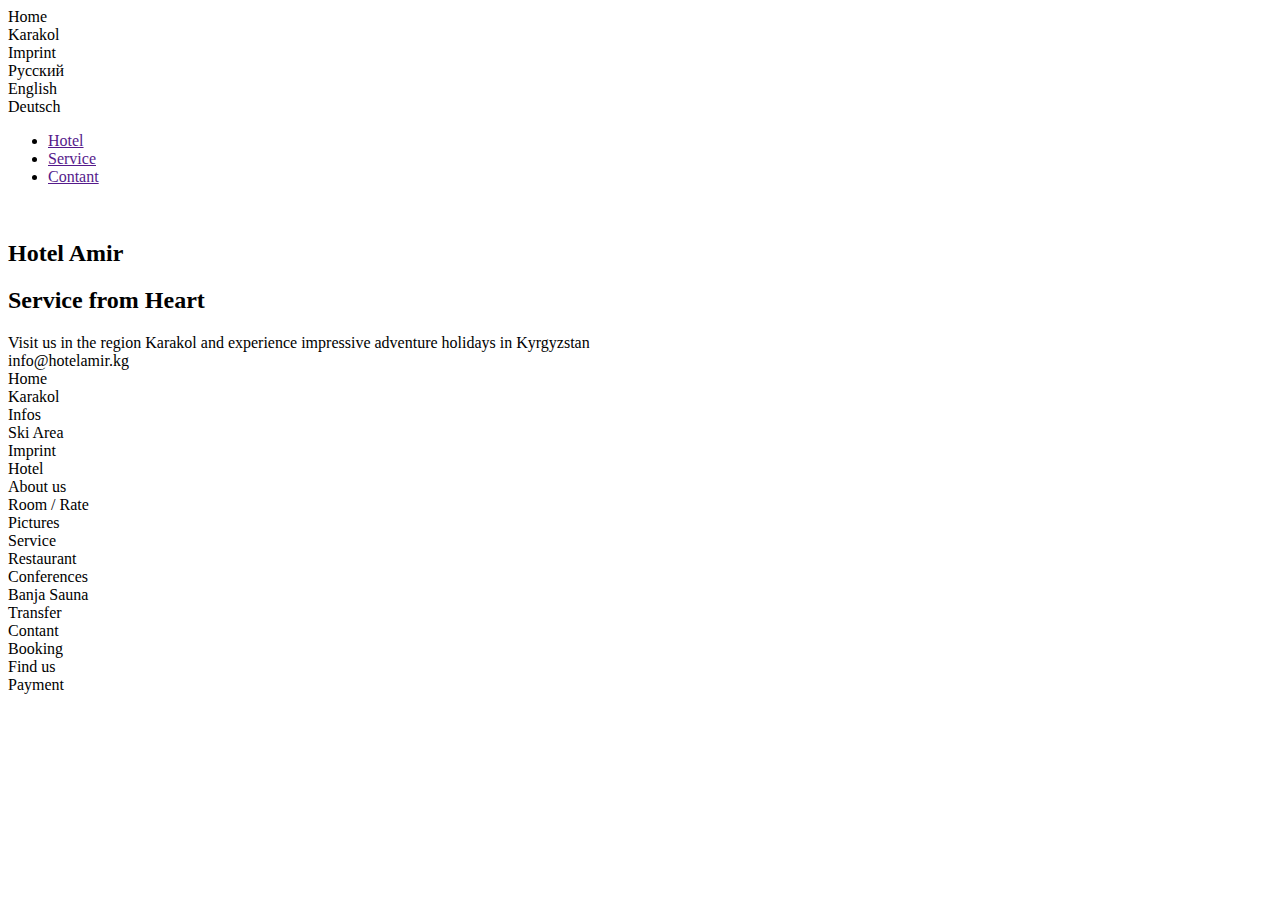
==== index.html @ 26072e8c "home page amir" ====
<!DOCTYPE html>
<html lang="en">
<head>
    <meta charset="UTF-8">
    <meta http-equiv="X-UA-Compatible" content="IE=edge">
    <meta name="viewport" content="width=device-width, initial-scale=1.0">
    <title>Document</title>
    <link rel="stylesheet" href="style.css">
</head>
<body>
<header>
    <nav class="navbar">
        <div class="row 12">
            <div class="col-1"></div>
            <div class="col-1"></div>
            <div class="col-1">Home</div>
            <div class="col-1">Karakol</div>
            <div class="col-4">Imprint</div>
            <div class="col-1">Русский</div>
            <div class="col-1">English</div>
            <div class="col-1">Deutsch</div>
        </div>
    </nav>
    <div class="navbar-second">
        <ul>
            <li><a class="bold" href="">Hotel</a></li>
            <li><a class="bold" href="">Service</a></li>
            <li><a class="bold" href="">Contant</a></li>
        </ul>
        <a href="#">
            <img src="./images/logo-hotel-amir.png" alt="">
        </a>
</header>

<main class="container">
    <section class="row bac-img">
        <div class="col-6"><h2>Hotel Amir</h2>
            <h2>Service from Heart</h2>
        </div>
        <div class="col-6"></div>
     
    </section>
    <section class="row d-flex">
        <div class="col-9">Visit us in the region Karakol and experience impressive adventure holidays in Kyrgyzstan</div>
        <div class="col-2">
            info@hotelamir.kg
        </div>
    </section>
    <footer>
        <div class="row">
            <div class="col-6">Home</div>
            <div class="col-6">Karakol</div>
            <div class="col-6">Infos</div>
            <div class="col-6">Ski Area</div>
            <div class="col-6">Imprint</div>
        </div>
        <div class="row">
            <div class="col-6">Hotel</div>
            <div class="col-6">About us</div>
            <div class="col-6">Room / Rate</div>
            <div class="col-6">Pictures</div>
            
        </div>
        <div class="row">
            <div class="col-6">Service</div>
            <div class="col-6">Restaurant</div>
            <div class="col-6">Conferences</div>
            <div class="col-6">Banja Sauna</div>
            <div class="col-6">Transfer</div>
        </div>
        <div class="row">
            <div class="col-6">Contant</div>
            <div class="col-6">Booking</div>
            <div class="col-6">Find us</div>
            <div class="col-6">Payment</div>
           
        </div>
    </footer>
</main>

</body>
</html>
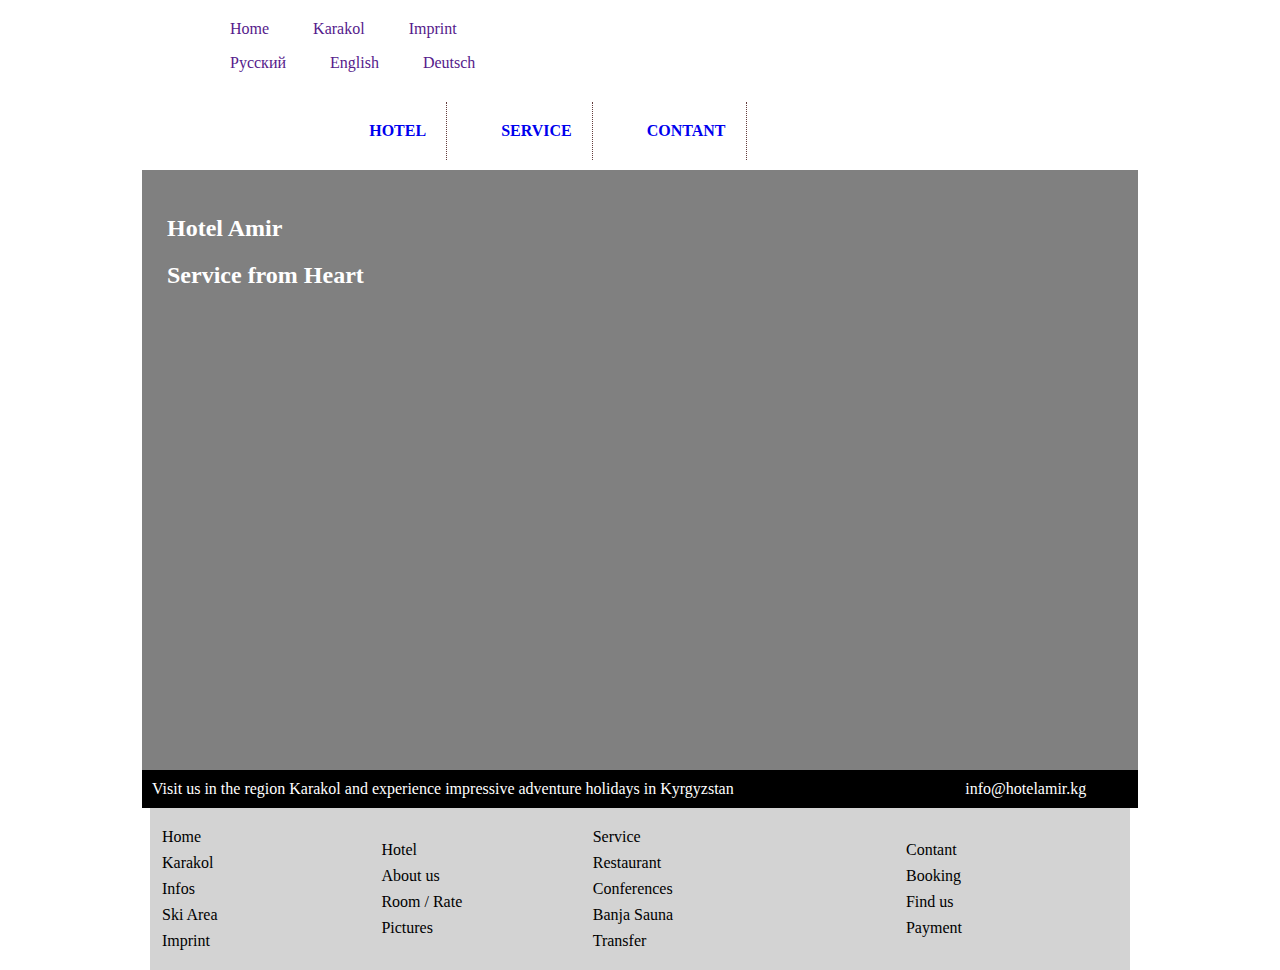
==== commit 2aa6d69a: "created hotel.html" ====
--- a/index.html
+++ b/index.html
@@ -5,29 +5,31 @@
     <meta http-equiv="X-UA-Compatible" content="IE=edge">
     <meta name="viewport" content="width=device-width, initial-scale=1.0">
     <title>Document</title>
-    <link rel="stylesheet" href="style.css">
+    <link rel="stylesheet" href="stylehotel.css">
+    <link rel="stylesheet" href="./style.css">
 </head>
 <body>
-<header>
-    <nav class="navbar">
-        <div class="row 12">
-            <div class="col-1"></div>
-            <div class="col-1"></div>
-            <div class="col-1">Home</div>
-            <div class="col-1">Karakol</div>
-            <div class="col-4">Imprint</div>
-            <div class="col-1">Русский</div>
-            <div class="col-1">English</div>
-            <div class="col-1">Deutsch</div>
-        </div>
+<header class="container">
+    <nav class="navbar navbar-between">
+        
+          <ul class="ul-nav">
+              <li><a href="">Home</a></li>
+              <li><a href="">Karakol</a></li>
+              <li><a href="">Imprint</a></li>
+          </ul>
+          <ul class="ul-nav">
+            <li><a href="">Русский</a></li>
+            <li><a href="">English</a></li>
+            <li><a href="">Deutsch</a></li>
+        </ul>
     </nav>
     <div class="navbar-second">
         <ul>
-            <li><a class="bold" href="">Hotel</a></li>
-            <li><a class="bold" href="">Service</a></li>
-            <li><a class="bold" href="">Contant</a></li>
+            <li><a class="bold" href="./hotel.html">Hotel</a></li>
+            <li><a class="bold" href="./service.html">Service</a></li>
+            <li><a class="bold" href="./contact.html">Contant</a></li>
         </ul>
-        <a href="#">
+        <a href="./index.html">
             <img src="./images/logo-hotel-amir.png" alt="">
         </a>
 </header>
@@ -46,37 +48,37 @@
             info@hotelamir.kg
         </div>
     </section>
-    <footer>
-        <div class="row">
-            <div class="col-6">Home</div>
-            <div class="col-6">Karakol</div>
-            <div class="col-6">Infos</div>
-            <div class="col-6">Ski Area</div>
-            <div class="col-6">Imprint</div>
-        </div>
-        <div class="row">
-            <div class="col-6">Hotel</div>
-            <div class="col-6">About us</div>
-            <div class="col-6">Room / Rate</div>
-            <div class="col-6">Pictures</div>
-            
-        </div>
-        <div class="row">
-            <div class="col-6">Service</div>
-            <div class="col-6">Restaurant</div>
-            <div class="col-6">Conferences</div>
-            <div class="col-6">Banja Sauna</div>
-            <div class="col-6">Transfer</div>
-        </div>
-        <div class="row">
-            <div class="col-6">Contant</div>
-            <div class="col-6">Booking</div>
-            <div class="col-6">Find us</div>
-            <div class="col-6">Payment</div>
-           
-        </div>
-    </footer>
+   
 </main>
-
+<footer class="container">
+    <div class="row">
+        <div class="col-6">Home</div>
+        <div class="col-6">Karakol</div>
+        <div class="col-6">Infos</div>
+        <div class="col-6">Ski Area</div>
+        <div class="col-6">Imprint</div>
+    </div>
+    <div class="row">
+        <div class="col-6">Hotel</div>
+        <div class="col-6">About us</div>
+        <div class="col-6">Room / Rate</div>
+        <div class="col-6">Pictures</div>
+        
+    </div>
+    <div class="row">
+        <div class="col-6">Service</div>
+        <div class="col-6">Restaurant</div>
+        <div class="col-6">Conferences</div>
+        <div class="col-6">Banja Sauna</div>
+        <div class="col-6">Transfer</div>
+    </div>
+    <div class="row">
+        <div class="col-6">Contant</div>
+        <div class="col-6">Booking</div>
+        <div class="col-6">Find us</div>
+        <div class="col-6">Payment</div>
+       
+    </div>
+</footer>
 </body>
 </html>
--- a/style.css
+++ b/style.css
@@ -0,0 +1,159 @@
+body {
+    margin: 0 auto;
+
+}
+    
+* {
+    box-sizing: border-box;
+}
+
+.container {
+    width: 980px;
+    margin: 0 auto;
+}
+.navbar {
+   margin: 20px;
+    
+}
+.navbar ul li {
+    list-style-type: none;
+    display: inline-block;
+
+}
+.navbar ul li a {
+    text-decoration: none;
+    padding: 20px;
+}
+.navbar-second {
+    display: flex;
+    justify-content: space-evenly;
+}
+.navbar-second nav {
+    display: flex;
+}
+.navbar-second ul {
+    list-style-type: none;
+    padding: 0;
+    margin: 0;
+}
+.navbar-second ul li {
+    display: inline;
+}
+.navbar-second ul li a {
+    text-decoration:none;
+    display: inline-block;
+    margin: 10px 15px;
+    text-transform: uppercase;
+}
+.navbar-second .bold {
+    font-weight: bold;
+    text-transform: uppercase;
+    border-right: 1px dotted rgb(100, 61, 61);
+    padding: 20px;
+
+}
+.navbar-second .logo {
+    display: flex;
+    justify-content: space-evenly;
+    margin: 50px;
+}
+.navbar-second .logo img {
+    margin-right: 20px;
+}
+main {
+    /* width: 80%; */
+    margin: 0 auto;
+}
+.bac-img{
+    background-image: url(./images/reception.jpg);
+    height: 600px;
+    background-size: cover;
+    background-color: gray;
+    color: white;
+    padding: 25px;
+}
+
+.d-flex{
+    display: flex;
+    justify-content: space-between;
+    background-color: black;
+    color: white;
+    margin: 100px;
+    padding: 10px;
+}
+ article {
+    background-color: black;
+    color: white;
+    display: flex;
+    justify-content: space-evenly;
+    padding: 10px;
+}
+footer {
+     margin: 20px;
+    width: 100%;
+    padding: 20px;
+    display: flex;
+    background-color: lightgrey;
+    justify-content: space-between;
+    align-items: center;
+}
+.row {
+    display: flex;
+    flex-wrap: wrap;
+    margin: 0 -.5rem;
+  }
+  .col {
+    flex: 1 0 0;
+    background-color: blue (243, 243, 234);
+  }
+  .row {
+    display: flex;
+    gap: 0.5rem;
+}
+.column {
+    flex: 1 0 0;
+    background-color: pink;
+}
+.col {
+    flex: 1 0 0;
+  
+  }
+  .col-auto {
+    flex: 0 0 auto;
+  }
+  .col-1 {
+    flex: 0 0 8.33333333%;
+  }
+  .col-2 {
+    flex: 0 0 16.66666667%;
+  }
+  .col-3 {
+    flex: 0 0 25%;
+  }
+  .col-4 {
+    flex: 0 0 33.3333333%;
+  }
+  .col-5 {
+    flex: 0 0 41.66666667%;
+  }
+  .col-6 {
+    flex: 0 0 50%;
+  }
+  .col-7 {
+    flex: 0 0 58.333333333%;
+  }
+  .col-8 {
+    flex: 0 0 66.66666667%;
+  }
+  .col-9 {
+    flex: 0 0 75%;
+  }
+  .col-10 {
+    flex: 0 0 83.33333333%;
+  }
+  .col-11 {
+    flex: 0 0 96.66666667%;
+  }
+  .col-12 {
+    flex: 0 0 100%;
+  }
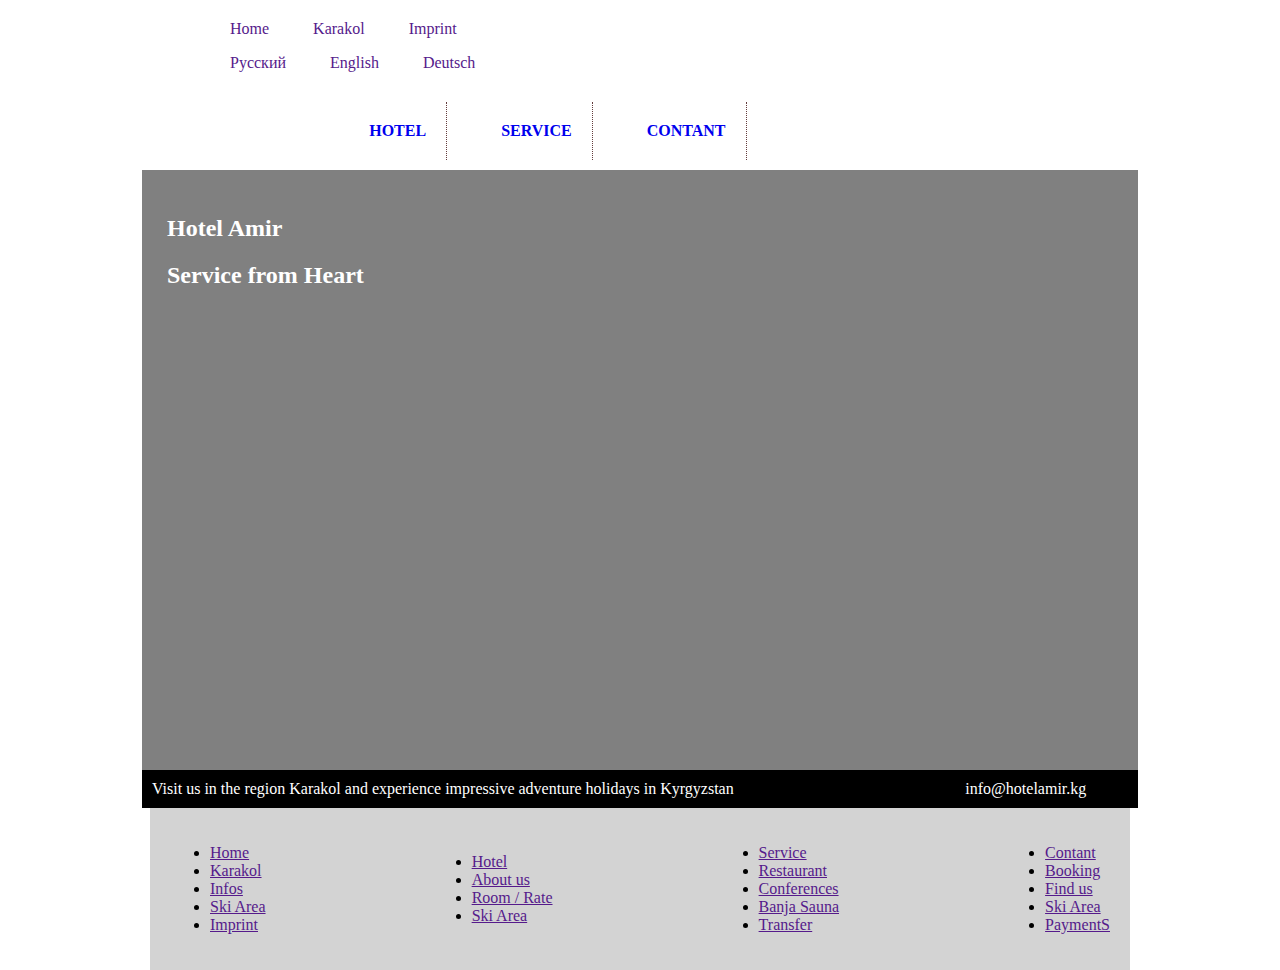
==== commit 954a1a37: "added articles" ====
--- a/index.html
+++ b/index.html
@@ -5,7 +5,7 @@
     <meta http-equiv="X-UA-Compatible" content="IE=edge">
     <meta name="viewport" content="width=device-width, initial-scale=1.0">
     <title>Document</title>
-    <link rel="stylesheet" href="stylehotel.css">
+   
     <link rel="stylesheet" href="./style.css">
 </head>
 <body>
@@ -51,7 +51,7 @@
    
 </main>
 <footer class="container">
-    <div class="row">
+    <!-- <div class="row">
         <div class="col-6">Home</div>
         <div class="col-6">Karakol</div>
         <div class="col-6">Infos</div>
@@ -78,7 +78,34 @@
         <div class="col-6">Find us</div>
         <div class="col-6">Payment</div>
        
-    </div>
+    </div> -->
+    <ul>
+        <li><a href="">Home</a></li>
+        <li><a href="">Karakol</a></li>
+        <li><a href="">Infos</a></li>
+        <li><a href="">Ski Area</a></li>
+        <li><a href="">Imprint</a></li>
+    </ul>
+    <ul>
+        <li><a href="">Hotel</a></li>
+        <li><a href="">About us</a></li>
+        <li><a href="">Room / Rate</a></li>
+        <li><a href="">Ski Area</a></li>
+    </ul>
+    <ul>
+        <li><a href="">Service</a></li>
+        <li><a href="">Restaurant</a></li>
+        <li><a href="">Conferences</a></li>
+        <li><a href="">Banja Sauna</a></li>
+        <li><a href="">Transfer</a></li>
+    </ul>
+    <ul>
+        <li><a href="">Contant</a></li>
+        <li><a href="">Booking</a></li>
+        <li><a href="">Find us</a></li>
+        <li><a href="">Ski Area</a></li>
+        <li><a href="">PaymentS</a></li>
+    </ul>
 </footer>
 </body>
 </html>
--- a/style.css
+++ b/style.css
@@ -1,5 +1,6 @@
 body {
     margin: 0 auto;
+    
 
 }
     
@@ -89,7 +90,7 @@
     padding: 10px;
 }
 footer {
-     margin: 20px;
+    margin-top: 10px;
     width: 100%;
     padding: 20px;
     display: flex;
